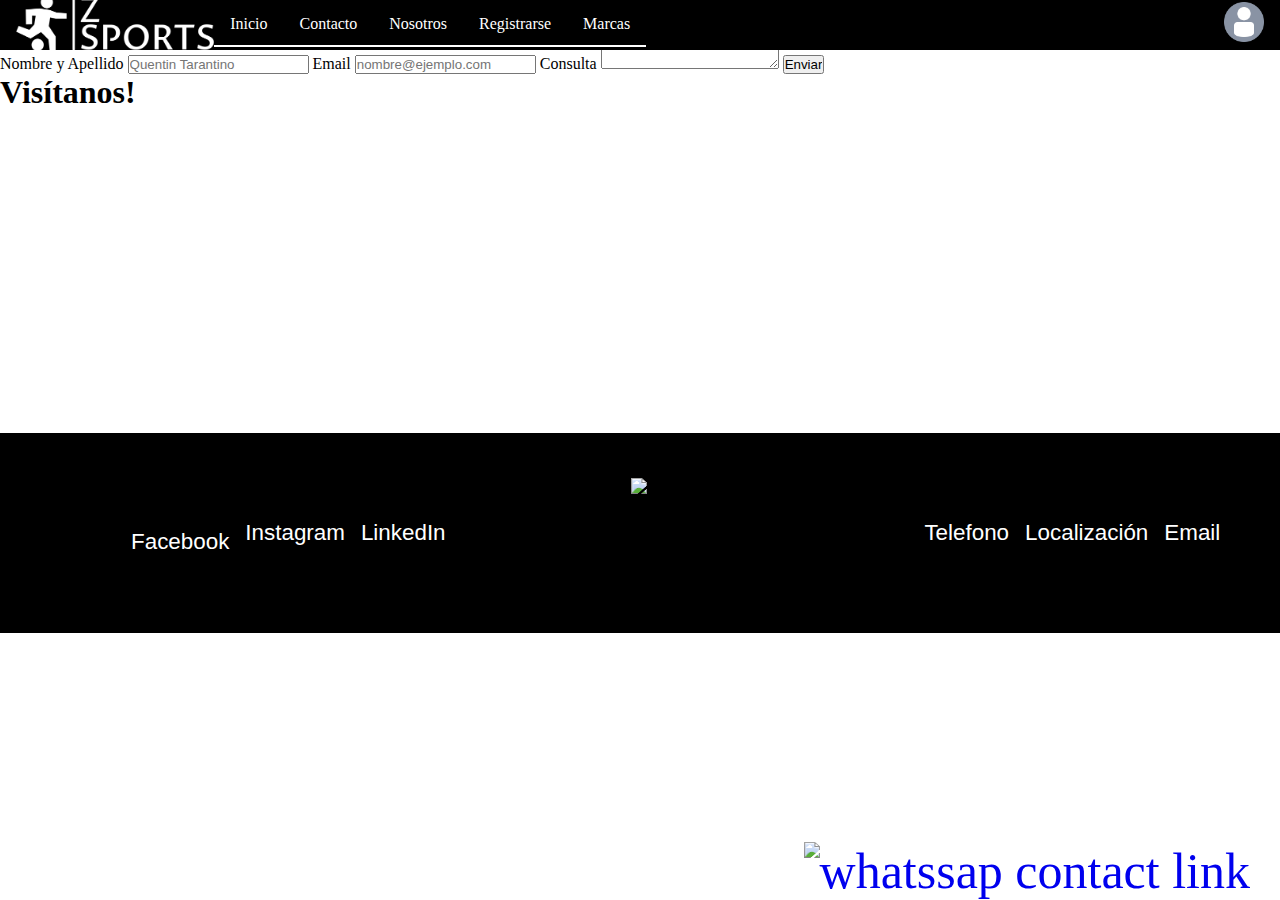
==== pages/contact/contact.html @ 5b440cbf "Se termina de modificar el estilo de la pagina" ====
<!DOCTYPE html>
<html lang="en">
<head>
    <meta charset="UTF-8">
    <meta http-equiv="X-UA-Compatible" content="IE=edge">
    <meta name="viewport" content="width=device-width, initial-scale=1.0">
    <title>Contacto</title>
    <link rel="stylesheet" href="/css/main.css">
    <link rel="stylesheet" href="https://cdnjs.cloudflare.com/ajax/libs/font-awesome/6.2.1/css/all.min.css" integrity="sha512-MV7K8+y+gLIBoVD59lQIYicR65iaqukzvf/nwasF0nqhPay5w/9lJmVM2hMDcnK1OnMGCdVK+iQrJ7lzPJQd1w==" crossorigin="anonymous" referrerpolicy="no-referrer" />
</head>
<body class="contact">
    <header class="header">
        <nav class="navbar">
            <a href="/index.html" class="navbar__nav-link">

                <!-- !!!!!!!!LOGO!!!!!!!!!! -->
                <img class="navbar__logo" src="/assets/images/logo-header/Z SPORTS LOGO WHITE SIN FONDO.png"
                    alt="logo-ecommerce">
            </a>

            <div class="user-navbar">
                <div class="user-navbar__cart-icon-container">
                    <i class="fa-solid fa-cart-shopping"></i>
                </div>
                <div class="user-navbar__user-avatar-container">
                    <img src="/assets/images/User-Avatar/AVATAR 3-GRIS.png" class="user-navbar__user-avatar"
                        alt="Imagen-de-usuario">
                </div>
                <!-- TODO: Avatar de la persona logeada o nombre -->
            </div>


            <input type="checkbox" class="navbar__menu-btn " id="menu-btn">

            <label for="menu-btn" class="navbar__menu-label">
                <span class="navbar__menu-icon"></span>
            </label>



            <ul class="navbar__nav-links-container">
                <li class="navbar__nav-item">
                    <a href="/index.html" class="navbar__nav-link">Inicio</a>

                </li>
                <li class="navbar__nav-item">
                    <a href="/pages/contact/contact.html" class="navbar__nav-link">Contacto</a>

                </li>
                <li class="navbar__nav-item">
                    <a href="/pages/about-us/about-us.html" class="navbar__nav-link">Nosotros</a>

                </li>
                <li class="navbar__nav-item">
                    <a href="/pages/register/register.html" class="navbar__nav-link">Registrarse</a>

                </li>
                <li class="navbar__nav-item">
                    <a href="/pages/Marcas/marcas.html" class="navbar__nav-link">Marcas</a>

                </li>
            </ul>
        </nav>


    </header>
    <div class="container" id="home">
        <main class="container__divs">
            <form action="" class="form">
                <div class="form__header">
                    <h1 class="form__title">C<span>ontactanos!</span></h1>
                </div>

                <label for="idInputName" class="form__label"> Nombre y Apellido</label>
                <input type="text" id="idInputName" class="form__input" placeholder="Quentin Tarantino">

                <label for="emailInput" class="form__label"> Email</label>
                <input type="email" id="emailInput" class="form__input" placeholder="nombre@ejemplo.com" required minlength="8" maxlength="45" pattern="[a-z0-9._%+-]+@[a-z0-9.-]+\.[a-z]{2,4}$">

                <label for="message" class="form__label"> Consulta</label>
                <textarea name="" id="message" cols="" rows="" class="form__textarea" placeholder="Escribe tu consulta"></textarea>
                <!-- <textarea name="description" id="" class="form__textarea" placeholder="Escribe tu consulta"> -->

                <!-- <button type="submit" class="submit" value="Enviar"></button> -->
                <input type="submit" class="btn__submit" value="Enviar">

            </form>
            
            <div class="iframe">
                <div class="iframe__header">
                    <h1 class="iframe__title">V<span>isítanos!</span></h1>
                </div>
                <div class="map">
                    <iframe src="https://www.google.com/maps/embed?pb=!1m18!1m12!1m3!1d1052.486020447648!2d-58.84797174581016!3d-27.465308818983193!2m3!1f0!2f0!3f0!3m2!1i1024!2i768!4f13.1!3m3!1m2!1s0x94456cb759536285%3A0x9405d9e6bbb5b145!2sCostanera%20Corrientes!5e0!3m2!1ses-419!2sar!4v1674528730259!5m2!1ses-419!2sar" width="100%" height="300" style="border:0;" allowfullscreen="" loading="lazy" referrerpolicy="no-referrer-when-downgrade"></iframe>
                </div>
            </div>
        </main>
    </div>
    <div class="botton-container">
        <a href="https://walink.co/cb63db" target="_blank" class="botton-container__link">
            <img src="https://cdn3.iconfinder.com/data/icons/social-media-logos-flat-colorful/2048/5302_-_Whatsapp-512.png" alt="whatssap contact link" class="whatssap-container__img">
        </a>
        <a class="go-top" href="#home">
            <i class="fa-solid fa-circle-up">
            </i>
    </div>
    <footer class="footer">
        <div class="footer__column media">
            <ul class="footer__contact-container">
                <li class="footer__contact-item">
                    <a href="#" class="footer__contact-link">
                        <i class="fa-brands fa-facebook footer__contact-icon footer__contact-icon--facebook"></i>
                        Facebook
                    </a>
                </li>
                <li class="footer__contact-item">
                    <a href="#" class="footer__contact-link">
                        <i class="fa-brands fa-instagram footer__contact-icon footer__contact-icon--instagram"></i>
                        Instagram
                    </a>
                </li>
                <li class="footer__contact-item">
                    <a href="#" class="footer__contact-link">
                        <i class="fa-brands fa-linkedin footer__contact-icon footer__contact-icon--linkedin"></i>
                        LinkedIn
                    </a>
                </li>
            </ul>
        </div>
        <div class="footer__column">
            <img src="/assets/images/logo.png" alt="company logo" class="footer__logo" width="100">
            <h2 class="footer__company-name">
                Fit World
            </h2>
            <p class="footer__copyright">
                Todos los derechos reservados - 2023
            </p>
        </div>
        <div class="footer__column">
            <ul class="footer__contact-container">
                <li class="footer__contact-item">
                    <a href="#" class="footer__contact-link">
                        <i class="fa-solid fa-phone footer__contact-icon"></i>
                        Telefono
                    </a>
                </li>
                <li class="footer__contact-item">
                    <a href="#" class="footer__contact-link">
                        <i class="fa-solid fa-location-dot footer__contact-icon"></i>
                        Localización
                    </a>
                </li>
                <li class="footer__contact-item">
                    <a href="#" class="footer__contact-link">
                        <i class="fa-solid fa-envelope footer__contact-icon"></i>
                        Email
                    </a>
                </li>
            </ul>
        </div>
    </footer>

    
    
    
</body>
</html>
---- css/main.css ----
@import url("https://fonts.googleapis.com/css2?family=Anton&family=Fira+Sans:ital,wght@0,300;0,400;0,500;1,100;1,300;1,400&display=swap");
@import url("https://fonts.googleapis.com/css2?family=Anton&family=Fira+Sans:ital,wght@0,300;0,400;0,500;1,100;1,300;1,400&display=swap");
*,
*::before,
*::after {
  margin: 0;
  padding: 0;
  box-sizing: border-box;
}

a {
  list-style: none;
  text-decoration: none;
  display: inline-block;
}

body {
  min-height: 100vh;
}

html {
  font-size: 12px;
}

@media screen and (min-width: 600px) {
  html {
    font-size: 16px;
  }
}
.card {
  margin: 2rem;
  border-radius: 3%;
  overflow: hidden;
  box-shadow: 6px 5px 7px rgb(65, 64, 64);
  transition: all 0.6s;
}
.card__header {
  height: 290px;
  width: 100%;
}
.card__header:hover {
  transform: scale(0.99);
}
.card__img {
  height: 290px;
  -o-object-fit: contain;
  object-fit: contain;
  -o-object-fit: cover;
  object-fit: cover;
  width: 100%;
  background-color: white;
  cursor: pointer;
}
.card__body {
  padding: 1rem;
  overflow: hidden;
}
.card__tittle {
  font-family: "Segoe UI", Tahoma, Geneva, Verdana, sans-serif;
  font-weight: 500;
  font-size: 1rem;
  border-bottom: 3px solid orangered;
  padding-bottom: 10px;
}
.card__description {
  padding: 1.5rem 0 2rem;
  font-size: 20px;
  font-family: "Segoe UI", Tahoma, Geneva, Verdana, sans-serif;
}
.card__price {
  padding-top: 10px;
  font-weight: 500;
  font-size: 1.5rem;
  color: black;
  padding-left: 5rem;
}
.card__footer {
  display: flex;
  justify-content: space-between;
  padding: 1rem;
}
.card__date {
  font-size: 1.3rem;
  padding-top: 1rem;
  color: orangered;
}
.card__btn {
  background-image: linear-gradient(to right, #FF512F 0%, #F09819 51%, #FF512F 100%);
  padding: 1rem 1.5rem;
  color: white;
  font-family: "Segoe UI", Tahoma, Geneva, Verdana, sans-serif;
  font-size: 1.1rem;
  border-radius: 7px;
  border: 2px solid black;
  transition: all 0.5s ease-in-out;
}

.botton-container {
  position: fixed;
  right: 30px;
  bottom: 0;
  display: flex;
  flex-direction: column;
  font-size: 50px;
}

.whatssap-container__img {
  width: 60px;
}

.header {
  position: fixed;
  width: 100%;
  top: 0;
}

.navbar {
  height: 50px;
  background-color: black;
  display: flex;
  align-items: center;
  position: relative;
}
.navbar__logo {
  height: 55px;
  padding-left: 1rem;
}
.navbar__menu-label {
  color: white;
  height: 42px;
  background-color: black;
  width: 44px;
  margin-right: 4px;
  cursor: pointer;
  display: flex;
  align-items: center;
  justify-content: center;
}
.navbar__menu-btn {
  position: absolute;
  right: 0;
  top: 0;
  bottom: 0;
  opacity: 0;
}
.navbar__menu-btn:checked ~ .navbar__nav-links-container {
  height: calc(100vh - 50px);
}
.navbar__menu-btn:checked ~ .navbar__menu-label .navbar__menu-icon {
  background: transparent;
}
.navbar__menu-btn:checked ~ .navbar__menu-label .navbar__menu-icon::after {
  transform: rotate(45deg);
  top: 0;
}
.navbar__menu-btn:checked ~ .navbar__menu-label .navbar__menu-icon::before {
  transform: rotate(-45deg);
  top: 0;
}
.navbar__menu-icon {
  height: 2px;
  background-color: white;
  width: 18px;
  position: relative;
}
.navbar__menu-icon::after, .navbar .navbar__menu-icon::before {
  content: "";
  height: 2px;
  background-color: white;
  position: absolute;
  width: 100%;
  transition: all 0.2s ease-out;
}
.navbar__menu-icon::after {
  top: 5px;
}
.navbar__menu-icon::before {
  top: -5px;
}
.navbar__nav-links-container {
  list-style: none;
  position: absolute;
  top: 50px;
  background-color: black;
  width: 100%;
  height: 0;
  overflow: hidden;
  transition: all 0.4s ease-in-out;
  display: flex;
  flex-direction: column;
  align-items: center;
  justify-content: space-evenly;
}
.navbar__nav-item {
  padding: 0.75rem 1rem;
  border-bottom: 2px solid white;
}
.navbar__nav-item:not(:last-child) {
  border-bottom: 2px solid white;
}
.navbar__nav-link {
  color: white;
}

.user-navbar {
  order: 3;
  margin-left: auto;
  color: white;
  display: flex;
  padding: 0 1rem;
  gap: 0.5rem;
  align-items: center;
  font-size: 1.4rem;
  color: orangered;
  cursor: pointer;
}

.user-navbar__user-avatar {
  width: 40px;
  cursor: pointer;
}

@media screen and (max-width: 600px) {
  .navbar__nav-links-container {
    border-top: none;
  }
}
@media screen and (min-width: 600px) {
  .navbar__menu-label, .navbar__menu-btn {
    display: none;
  }
  .navbar__nav-links-container {
    position: static;
    flex-direction: row;
    height: 100% !important;
    width: auto;
  }
  .user-navbar {
    order: 3;
  }
}
.footer {
  display: flex;
  flex-direction: row;
  background-color: black;
  width: 100%;
  justify-content: space-around;
}
.footer__column {
  padding: 1rem 1.5rem;
  display: flex;
  flex-direction: column;
  justify-content: center;
  align-items: center;
}
.footer__contact-container {
  display: flex;
  align-items: center;
  justify-content: center;
}
.footer__contact-item {
  list-style: none;
}
.footer__contact-link {
  display: flex;
  align-items: center;
  color: white;
  padding: 0.25rem;
  gap: 0.5rem;
  font-family: "Segoe UI", Tahoma, Geneva, Verdana, sans-serif;
  font-size: 1.4rem;
}
.footer__contact-icon {
  font-size: 1.4rem;
  font-family: "Segoe UI", Tahoma, Geneva, Verdana, sans-serif;
  display: flex;
}
.footer__contact-icon--instagram {
  color: salmon;
}
.footer__contact-icon--facebook {
  color: #38529a;
}
.footer__contact-icon--linkedin {
  color: blue;
}
.footer__contact-icon--location-dot {
  color: red;
}
.footer__contact-icon--phone {
  color: green;
}
.footer__logo {
  height: 65px;
  cursor: pointer;
}

@media screen and (min-width: 600px) {
  .footer {
    flex-direction: row;
    justify-content: space-around;
    height: 200px;
  }
}
.main {
  margin-top: 50px;
  padding: 1.5rem 0;
}

.whatsapp-container {
  display: flex;
  margin: 15px;
  position: fixed;
  right: 0;
  bottom: 0;
  flex-direction: column;
  align-items: center;
}
.whatsapp-container:hover {
  font-size: 6rem;
}
.whatsapp-container__img {
  width: 4rem;
}

.section-cards__header {
  text-transform: uppercase;
  font-size: 1.5rem;
  text-align: center;
}
.section-cards__products-search-container {
  padding: 2rem;
  background-color: white;
}
.section-cards__products-search-input {
  width: 340px;
  height: 40px;
  font-size: 18px;
  outline: none;
  border: 4px solid black;
  border-radius: 30px;
  padding: 0 20px;
  text-align: center;
  box-shadow: 6px 6px 5px black;
  transition: all 0.5s ease-in-out;
  background-color: white;
}
.section-cards::-moz-placeholder {
  color: black;
  text-transform: uppercase;
  font-family: "Trebuchet MS", "Lucida Sans Unicode", "Lucida Grande", "Lucida Sans", Arial, sans-serif;
  font-size: 1.2rem;
}
.section-cards::placeholder {
  color: black;
  text-transform: uppercase;
  font-family: "Trebuchet MS", "Lucida Sans Unicode", "Lucida Grande", "Lucida Sans", Arial, sans-serif;
  font-size: 1.2rem;
}
.section-cards__category {
  text-align: center;
  padding-top: 30px;
  font-family: "Trebuchet MS", "Lucida Sans Unicode", "Lucida Grande", "Lucida Sans", Arial, sans-serif;
  text-transform: uppercase;
}
.section-cards .cards-container {
  display: grid;
  grid-template-columns: repeat(auto-fill, minmax(300px, 1fr));
}

@media screen and (min-width: 1000px) {
  .section-cards_header {
    display: flex;
  }
}
.body__marcas {
  background-color: rgba(173, 216, 230, 0.144);
}

.card__title {
  font-family: "Segoe UI", Tahoma, Geneva, Verdana, sans-serif;
  font-size: 1.5rem;
  text-align: center;
  justify-content: center;
  border-bottom: 5px solid blue;
  border-top: 5px solid blue;
  text-transform: uppercase;
  background-color: black;
  color: white;
}

.section-cards__category2 {
  text-align: center;
  padding-top: 30px;
  font-family: "Trebuchet MS", "Lucida Sans Unicode", "Lucida Grande", "Lucida Sans", Arial, sans-serif;
  text-transform: uppercase;
  border-top: 5px solid blue;
  border-bottom: 5px solid blue;
  text-transform: uppercase;
  background-color: black;
  padding-bottom: 15px;
  font-size: 1.7rem;
  color: white;
}

.about-us-body {
  background-color: black;
  color: white;
}

.tittle {
  font-family: "Segoe UI", Tahoma, Geneva, Verdana, sans-serif;
  display: flex;
  align-items: center;
  justify-content: center;
  font-size: 2.4rem;
  padding-bottom: 2rem;
  padding-top: 5.5rem;
  text-transform: uppercase;
}

.container-about-us {
  background-color: #0a0a0a;
  border-radius: 10px;
  border: 4px solid orangered;
  display: flex;
  align-items: center;
  flex-direction: column;
  padding: 3rem 0.5rem;
}
.container-about-us__img {
  font-size: 1rem;
}
.container-about-us__container-de-info {
  padding: 1rem;
  display: flex;
  flex-direction: column;
  justify-content: center;
  border: 4px solid white;
  align-items: center;
  text-align: center;
  background-color: #5b7999;
  border-radius: 5px;
  font-family: "Segoe UI", Tahoma, Geneva, Verdana, sans-serif;
}
.container-about-us__texto {
  font-family: "Segoe UI", Tahoma, Geneva, Verdana, sans-serif;
  font-size: 1.5rem;
  color: white;
  text-transform: uppercase;
}/*# sourceMappingURL=main.css.map */
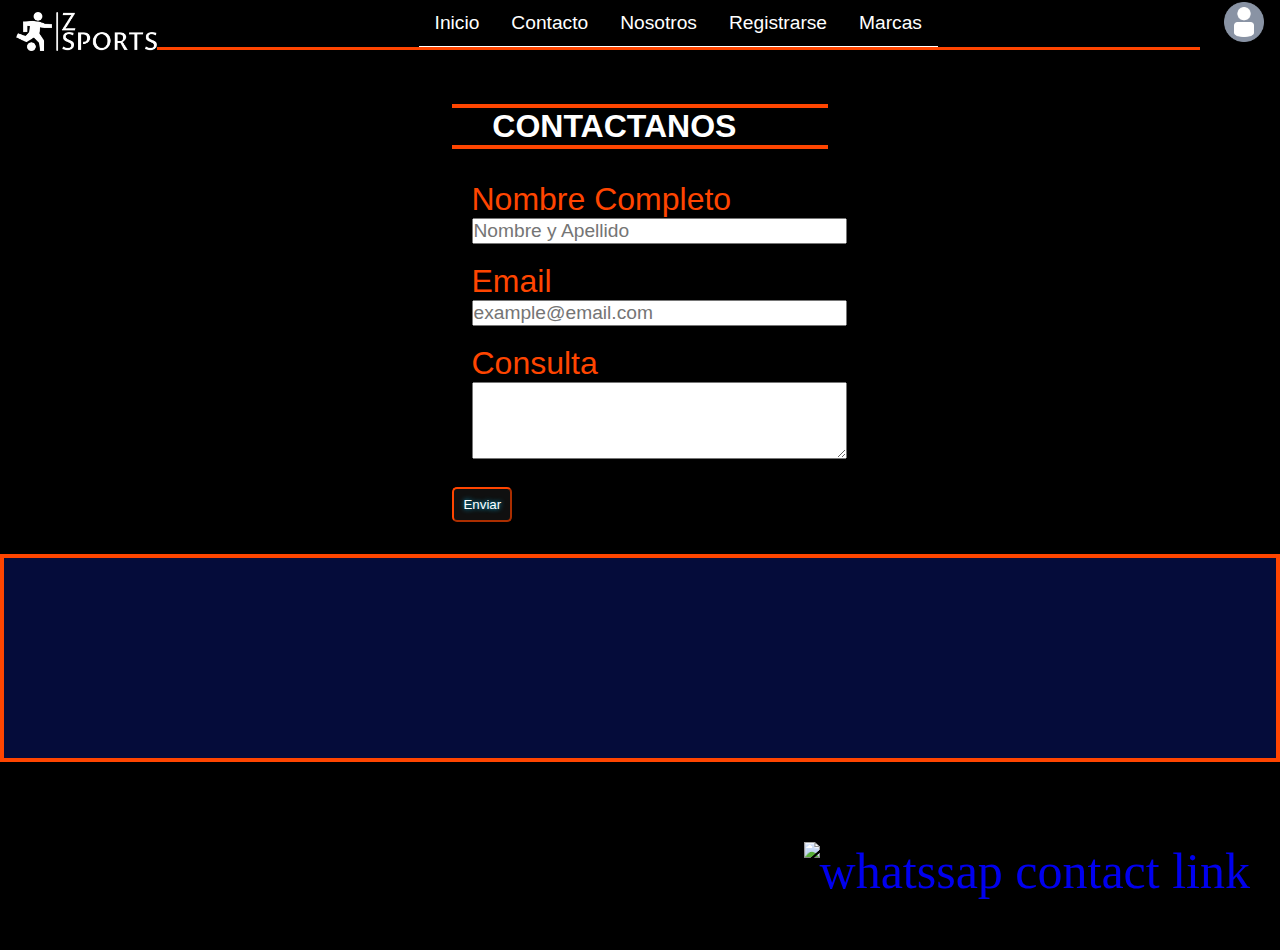
==== commit 273ded3f: "Ultimos cambios para entregar" ====
--- a/pages/contact/contact.html
+++ b/pages/contact/contact.html
@@ -61,107 +61,58 @@
                 </li>
             </ul>
         </nav>
+    </header>
+
+    <main class="main">
+        <section class="section-contact">
+            <div class="contact-container">
+            <div class="contact-container-item-main">
+            <h1 class="contact-tittle">CONTACTANOS</h1>
+            <form class="form-contact">
+
+                <!-- !!!!DIV DE NAME!!!! -->
+            <div class="name-container form-contact__container">
+                <label class="name-container__label" for="name">Nombre Completo</label>
+                <input class="name-container__input input" type="text" name="name" id="name" placeholder="Nombre y Apellido" required="">
+            </div>
+
+                <!-- !!!!DIV DE MAIL!!!! -->
+            <div class="mail-container form-contact__container">
+                <label class="mail-container__label" for="email">Email</label>
+                <input class="mail-container__input input" type="email" name="mail" minlength="8" maxlength="45" pattern="[a-zA-Z0-9!#$%&amp;'*_+-]([\.]?[a-zA-Z0-9!#$%&amp;'*_+-])+@[a-zA-Z0-9]([^@&amp;%$\/()=?¿!.,:;]|\d)+[a-zA-Z0-9][\.][a-zA-Z]{2,4}([\.][a-zA-Z]{2})?" id="email" placeholder="example@email.com" required="">
+            </div>
+
+                <!-- !!!!DIV DE CONSULTA!!!! -->
+            <div class="consulta-container form-contact__container">
+                <label for="consult-container__label">Consulta</label>
+                <textarea class="consult-container__text-area" name="consults" cols="40" rows="5"></textarea>
+            </div>
+                <!-- !!!!BUTTON SEND!!!! -->
+            <button class="contact-btn" type="submit">Enviar</button>
+
+            </form>
+            </div>
+            </div>
+            </section>
 
 
-    </header>
-    <div class="container" id="home">
-        <main class="container__divs">
-            <form action="" class="form">
-                <div class="form__header">
-                    <h1 class="form__title">C<span>ontactanos!</span></h1>
-                </div>
 
-                <label for="idInputName" class="form__label"> Nombre y Apellido</label>
-                <input type="text" id="idInputName" class="form__input" placeholder="Quentin Tarantino">
 
-                <label for="emailInput" class="form__label"> Email</label>
-                <input type="email" id="emailInput" class="form__input" placeholder="nombre@ejemplo.com" required minlength="8" maxlength="45" pattern="[a-z0-9._%+-]+@[a-z0-9.-]+\.[a-z]{2,4}$">
 
-                <label for="message" class="form__label"> Consulta</label>
-                <textarea name="" id="message" cols="" rows="" class="form__textarea" placeholder="Escribe tu consulta"></textarea>
-                <!-- <textarea name="description" id="" class="form__textarea" placeholder="Escribe tu consulta"> -->
 
-                <!-- <button type="submit" class="submit" value="Enviar"></button> -->
-                <input type="submit" class="btn__submit" value="Enviar">
 
-            </form>
-            
             <div class="iframe">
-                <div class="iframe__header">
-                    <h1 class="iframe__title">V<span>isítanos!</span></h1>
-                </div>
-                <div class="map">
-                    <iframe src="https://www.google.com/maps/embed?pb=!1m18!1m12!1m3!1d1052.486020447648!2d-58.84797174581016!3d-27.465308818983193!2m3!1f0!2f0!3f0!3m2!1i1024!2i768!4f13.1!3m3!1m2!1s0x94456cb759536285%3A0x9405d9e6bbb5b145!2sCostanera%20Corrientes!5e0!3m2!1ses-419!2sar!4v1674528730259!5m2!1ses-419!2sar" width="100%" height="300" style="border:0;" allowfullscreen="" loading="lazy" referrerpolicy="no-referrer-when-downgrade"></iframe>
+                <div class="iframe__location">
+                    <iframe class="iframe__mapa" src="https://www.google.com/maps/embed?pb=!1m18!1m12!1m3!1d1052.486020447648!2d-58.84797174581016!3d-27.465308818983193!2m3!1f0!2f0!3f0!3m2!1i1024!2i768!4f13.1!3m3!1m2!1s0x94456cb759536285%3A0x9405d9e6bbb5b145!2sCostanera%20Corrientes!5e0!3m2!1ses-419!2sar!4v1674528730259!5m2!1ses-419!2sar"  style="border:0;" allowfullscreen="" loading="lazy" referrerpolicy="no-referrer-when-downgrade"></iframe>
                 </div>
             </div>
-        </main>
-    </div>
+        </div>
+
     <div class="botton-container">
         <a href="https://walink.co/cb63db" target="_blank" class="botton-container__link">
             <img src="https://cdn3.iconfinder.com/data/icons/social-media-logos-flat-colorful/2048/5302_-_Whatsapp-512.png" alt="whatssap contact link" class="whatssap-container__img">
         </a>
-        <a class="go-top" href="#home">
-            <i class="fa-solid fa-circle-up">
-            </i>
     </div>
-    <footer class="footer">
-        <div class="footer__column media">
-            <ul class="footer__contact-container">
-                <li class="footer__contact-item">
-                    <a href="#" class="footer__contact-link">
-                        <i class="fa-brands fa-facebook footer__contact-icon footer__contact-icon--facebook"></i>
-                        Facebook
-                    </a>
-                </li>
-                <li class="footer__contact-item">
-                    <a href="#" class="footer__contact-link">
-                        <i class="fa-brands fa-instagram footer__contact-icon footer__contact-icon--instagram"></i>
-                        Instagram
-                    </a>
-                </li>
-                <li class="footer__contact-item">
-                    <a href="#" class="footer__contact-link">
-                        <i class="fa-brands fa-linkedin footer__contact-icon footer__contact-icon--linkedin"></i>
-                        LinkedIn
-                    </a>
-                </li>
-            </ul>
-        </div>
-        <div class="footer__column">
-            <img src="/assets/images/logo.png" alt="company logo" class="footer__logo" width="100">
-            <h2 class="footer__company-name">
-                Fit World
-            </h2>
-            <p class="footer__copyright">
-                Todos los derechos reservados - 2023
-            </p>
-        </div>
-        <div class="footer__column">
-            <ul class="footer__contact-container">
-                <li class="footer__contact-item">
-                    <a href="#" class="footer__contact-link">
-                        <i class="fa-solid fa-phone footer__contact-icon"></i>
-                        Telefono
-                    </a>
-                </li>
-                <li class="footer__contact-item">
-                    <a href="#" class="footer__contact-link">
-                        <i class="fa-solid fa-location-dot footer__contact-icon"></i>
-                        Localización
-                    </a>
-                </li>
-                <li class="footer__contact-item">
-                    <a href="#" class="footer__contact-link">
-                        <i class="fa-solid fa-envelope footer__contact-icon"></i>
-                        Email
-                    </a>
-                </li>
-            </ul>
-        </div>
-    </footer>
+</main>
 
-    
-    
-    
-</body>
-</html>+</body>--- a/css/main.css
+++ b/css/main.css
@@ -119,11 +119,11 @@
   background-color: black;
   display: flex;
   align-items: center;
-  position: relative;
 }
 .navbar__logo {
   height: 55px;
   padding-left: 1rem;
+  padding-top: 1rem;
 }
 .navbar__menu-label {
   color: white;
@@ -189,7 +189,14 @@
   display: flex;
   flex-direction: column;
   align-items: center;
-  justify-content: space-evenly;
+  justify-content: center;
+  border-bottom: 3px solid orangered;
+  font-family: "Segoe UI", Tahoma, Geneva, Verdana, sans-serif;
+  font-size: 1.2rem;
+  flex: 2;
+}
+.navbar__nav-links-container :hover {
+  border-bottom: 3px solid orangered;
 }
 .navbar__nav-item {
   padding: 0.75rem 1rem;
@@ -315,9 +322,6 @@
   bottom: 0;
   flex-direction: column;
   align-items: center;
-}
-.whatsapp-container:hover {
-  font-size: 6rem;
 }
 .whatsapp-container__img {
   width: 4rem;
@@ -345,23 +349,24 @@
   transition: all 0.5s ease-in-out;
   background-color: white;
 }
-.section-cards::-moz-placeholder {
+.section-cards__products-search-input::-moz-placeholder {
+  font-size: 1.3rem;
   color: black;
   text-transform: uppercase;
   font-family: "Trebuchet MS", "Lucida Sans Unicode", "Lucida Grande", "Lucida Sans", Arial, sans-serif;
-  font-size: 1.2rem;
-}
-.section-cards::placeholder {
+}
+.section-cards__products-search-input::placeholder {
+  font-size: 1.3rem;
   color: black;
   text-transform: uppercase;
   font-family: "Trebuchet MS", "Lucida Sans Unicode", "Lucida Grande", "Lucida Sans", Arial, sans-serif;
-  font-size: 1.2rem;
 }
 .section-cards__category {
   text-align: center;
   padding-top: 30px;
   font-family: "Trebuchet MS", "Lucida Sans Unicode", "Lucida Grande", "Lucida Sans", Arial, sans-serif;
   text-transform: uppercase;
+  border-bottom: 3px solid orangered;
 }
 .section-cards .cards-container {
   display: grid;
@@ -374,7 +379,7 @@
   }
 }
 .body__marcas {
-  background-color: rgba(173, 216, 230, 0.144);
+  background-color: white;
 }
 
 .card__title {
@@ -403,6 +408,75 @@
   color: white;
 }
 
+.contact {
+  background-color: black;
+}
+
+.contact-container {
+  display: flex;
+  align-items: center;
+  justify-content: center;
+  flex-direction: column;
+  margin-top: 30px;
+}
+.contact-container .contact-tittle {
+  font-size: 2rem;
+  font-family: "Segoe UI", Tahoma, Geneva, Verdana, sans-serif;
+  margin-bottom: 2rem;
+  background-color: black;
+  color: white;
+  border-top: 4px solid orangered;
+  padding-left: 2.5rem;
+  border-bottom: 4px solid orangered;
+}
+
+.form-contact__container {
+  display: flex;
+  width: 100%;
+  color: orangered;
+  font-size: 2rem;
+  font-family: "Segoe UI", Tahoma, Geneva, Verdana, sans-serif;
+  flex-direction: column;
+  margin: 1.2rem;
+}
+.form-contact__container input {
+  font-size: 1.2rem;
+}
+
+.contact-btn {
+  margin-top: 0.5rem;
+  height: 35px;
+  width: 60px;
+  cursor: pointer;
+  background-color: rgb(16, 16, 16);
+  border-color: orangered;
+  border-radius: 5px;
+  box-shadow: none;
+  color: rgb(255, 255, 255);
+  text-shadow: 0px 0px 5px rgb(0, 194, 255);
+}
+.contact-btn :hover {
+  background-color: aqua;
+}
+
+.iframe {
+  display: flex;
+}
+.iframe__location {
+  font-size: 2rem;
+  display: flex;
+  margin-top: 2rem;
+  border: 4px solid orangered;
+  background-color: rgb(5, 12, 58);
+  justify-content: center;
+  align-items: center;
+  flex: 2;
+}
+.iframe__mapa {
+  height: 200px;
+  width: 400px;
+}
+
 .about-us-body {
   background-color: black;
   color: white;
@@ -439,7 +513,7 @@
   border: 4px solid white;
   align-items: center;
   text-align: center;
-  background-color: #5b7999;
+  background-color: rgb(5, 12, 58);
   border-radius: 5px;
   font-family: "Segoe UI", Tahoma, Geneva, Verdana, sans-serif;
 }
